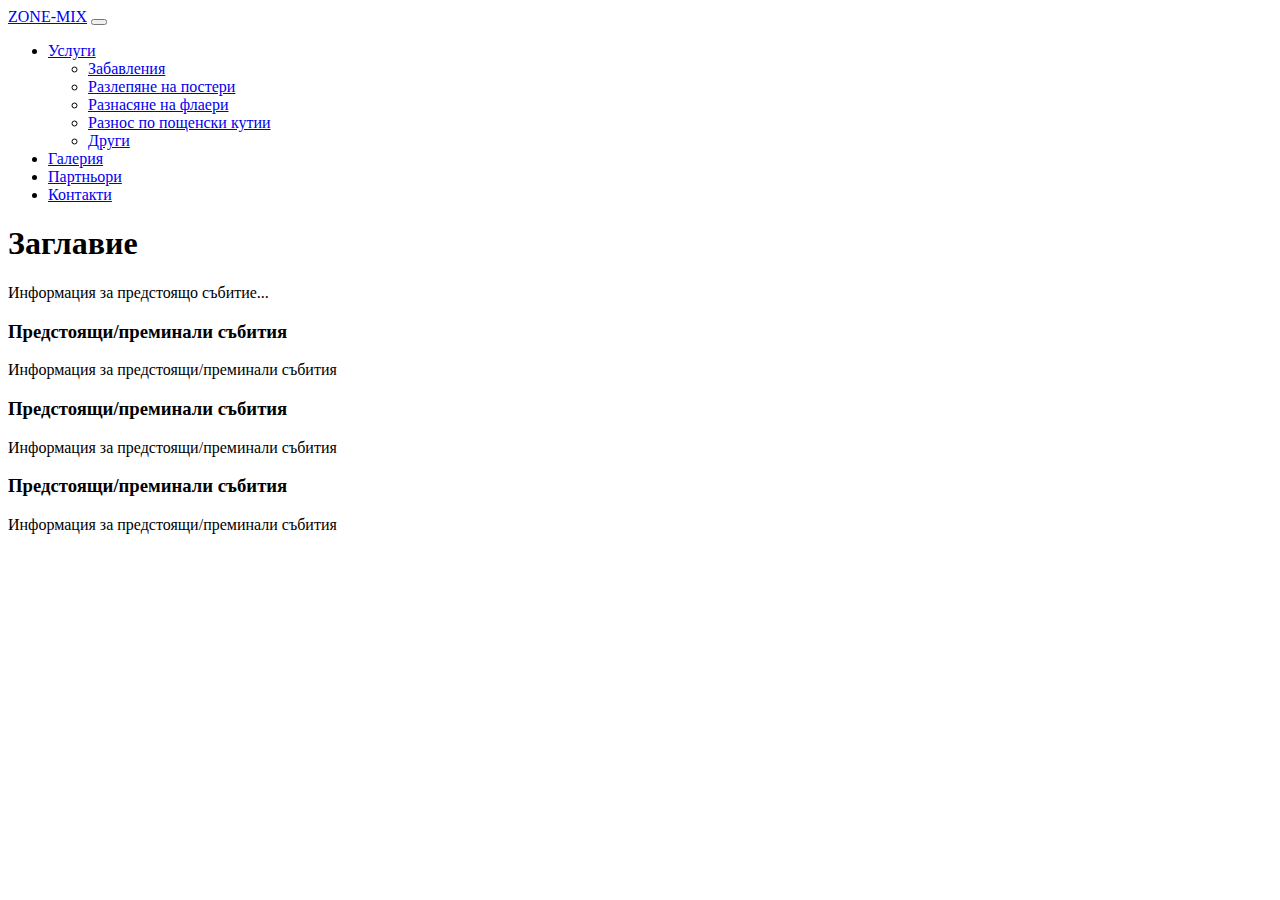
==== index.html @ 42730750 "Add files via upload" ====
<!DOCTYPE html>
<html>
<head>
	<title>Zone-mix</title>
	<meta charset="utf-8">
	<meta name="viewport" content="width=device-width, initial-scale=1.0">
	<link rel="stylesheet" type="text/css" href="css/bootstrap.min.css">
    <link rel="stylesheet" type="text/css" href="css/prettyPhoto.css">
    <link rel="stylesheet" type="text/css" href="css/style.css">
	<script type="text/javascript" src="js/jquery-1.12.3.min.js"></script>
	<script type="text/javascript" src="js/bootstrap.min.js"></script>
    <script type="text/javascript" src="js/lightbox.min.js"></script>
</head>
<body>
	<div id="Wrapper">
	<nav class="navbar navbar-inverse navbar-fixed-top">
		<div class="container">
			<div class="navbar-header">
				<a href="index.html" class="navbar-brand">ZONE-MIX</a>
				<button type="button" class="navbar-toggle" data-toggle="collapse" data-target=".navHeaderCollapse">
					<span class="icon-bar"></span>
					<span class="icon-bar"></span>
					<span class="icon-bar"></span>
				</button>
			</div>
			<div class="collapse navbar-collapse navHeaderCollapse">
				<ul class="nav navbar-nav navbar-right">
					<li class="dropdown active">
						<a href="#" class="dropdown-toggle" data-toggle="dropdown">Услуги <b class="caret"></b></a>
						<ul class="dropdown-menu">
							<li><a href="services.html#fun">Забавления</a></li>
							<li><a href="services.html#posters">Разлепяне на постери</a></li>
							<li><a href="services.html#flaer">Разнасяне на флаери</a></li>
							<li><a href="services.html#postbox">Разнос по пощенски кутии</a></li>
							<li><a href="services.html#others">Други</a></li>
						</ul>
					</li>
					<li><a href="gallery.html">Галерия</a></li>
					<li><a href="partners.html">Партньори</a></li>
					<li><a href="contact.php">Контакти</a></li>
				</ul>
			</div>
		</div>
	</nav>

	<div class="container">
		<div class="jumbotron">
			<h1>Заглавие</h1>
			<p>Информация за предстоящо събитие...</p>
		</div>
	</div>

	<div id="miniArticles" class="container">
		<div class="row">
			<div class="col-md-4 customArticle">
				<h3>Предстоящи/преминали събития</h3>
				<p>Информация за предстоящи/преминали събития</p>
			</div>
			<div class="col-md-4 customArticle">
				<h3>Предстоящи/преминали събития</h3>
				<p>Информация за предстоящи/преминали събития</p>
			</div>
			<div class="col-md-4 customArticle">
				<h3>Предстоящи/преминали събития</h3>
				<p>Информация за предстоящи/преминали събития</p>
			</div>
		</div>
	</div>
</div>
</body>
</html>
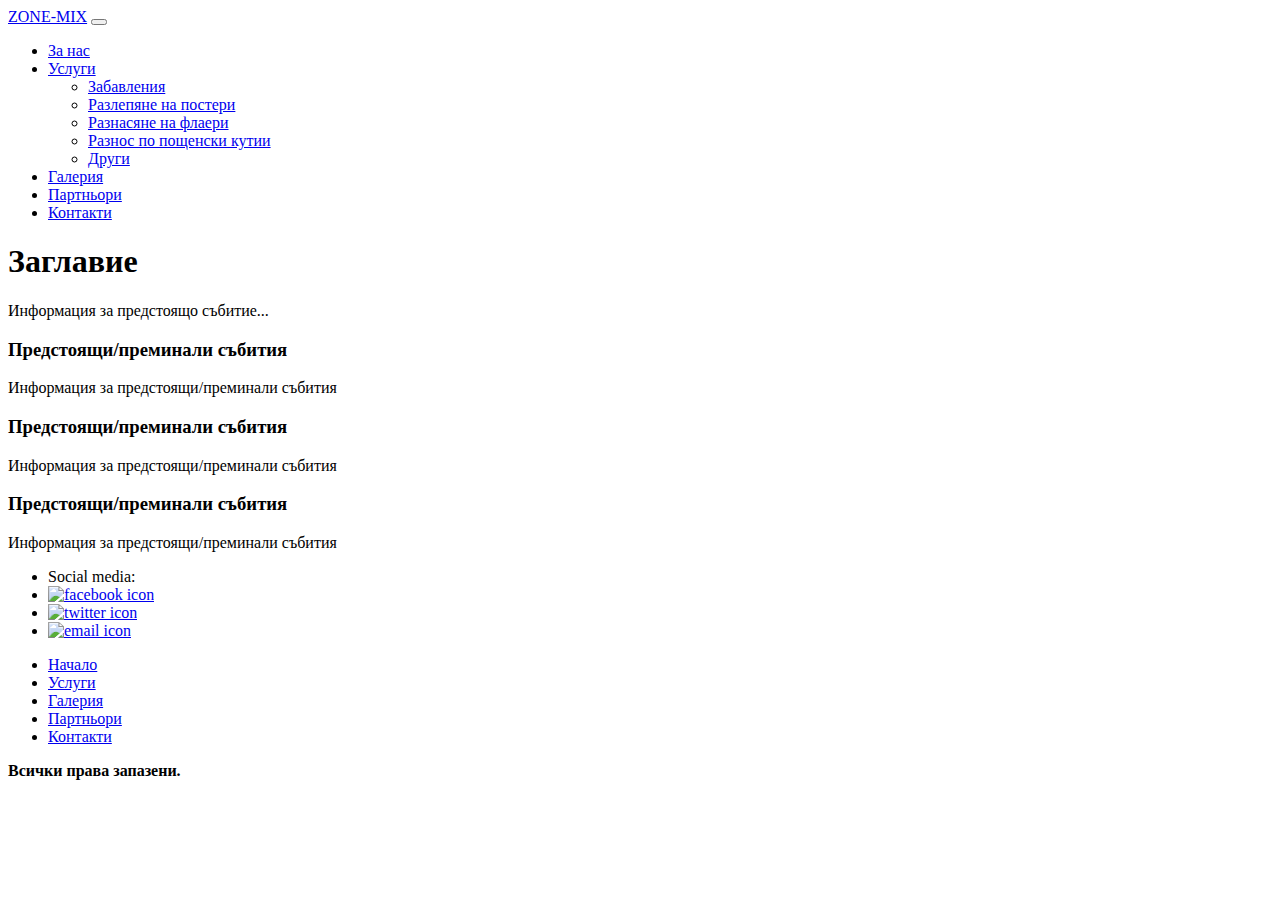
==== commit 76d9a324: "Update" ====
--- a/index.html
+++ b/index.html
@@ -25,14 +25,15 @@
 			</div>
 			<div class="collapse navbar-collapse navHeaderCollapse">
 				<ul class="nav navbar-nav navbar-right">
-					<li class="dropdown active">
+					<li><a href="aboutus.html">За нас</a></li>
+					<li class="dropdown">
 						<a href="#" class="dropdown-toggle" data-toggle="dropdown">Услуги <b class="caret"></b></a>
 						<ul class="dropdown-menu">
-							<li><a href="services.html#fun">Забавления</a></li>
-							<li><a href="services.html#posters">Разлепяне на постери</a></li>
-							<li><a href="services.html#flaer">Разнасяне на флаери</a></li>
-							<li><a href="services.html#postbox">Разнос по пощенски кутии</a></li>
-							<li><a href="services.html#others">Други</a></li>
+							<li><a href="party.html">Забавления</a></li>
+							<li><a href="posters.html">Разлепяне на постери</a></li>
+							<li><a href="pamphlets.html">Разнасяне на флаери</a></li>
+							<li><a href="postbox.html">Разнос по пощенски кутии</a></li>
+							<li><a href="index.html">Други</a></li>
 						</ul>
 					</li>
 					<li><a href="gallery.html">Галерия</a></li>
@@ -67,5 +68,27 @@
 		</div>
 	</div>
 </div>
+
+<footer>
+		<ul class="sm col span_1_of_3">
+			<li>Social media:</li>
+			<li><a href="fb.com"><img src="images/facb.png" alt="facebook icon"></a></li>
+			<li><a href="twitter.com"><img src="images/tw.png" alt="twitter icon"></a></li>
+			<li><a href="gmail.com"><img src="images/email.png" alt="email icon"></a></li>
+		</ul>
+		</div>
+<ul class="nav col span_1_of_3">
+			<li><a href=".">Начало</a></li>
+			<li><a href="services.html">Услуги</a></li>
+			<li><a href="gallery.html">Галерия</a></li>
+			<li><a href="partners.html">Партньори</a></li>
+			<li><a href="contact.php">Контакти</a></li>
+</ul>
+<div class="col span_1_of_3">
+	</div>
+		</div>
+	<p><strong>Всички права запазени.</strong></p>
+</footer>
+
 </body>
 </html>
